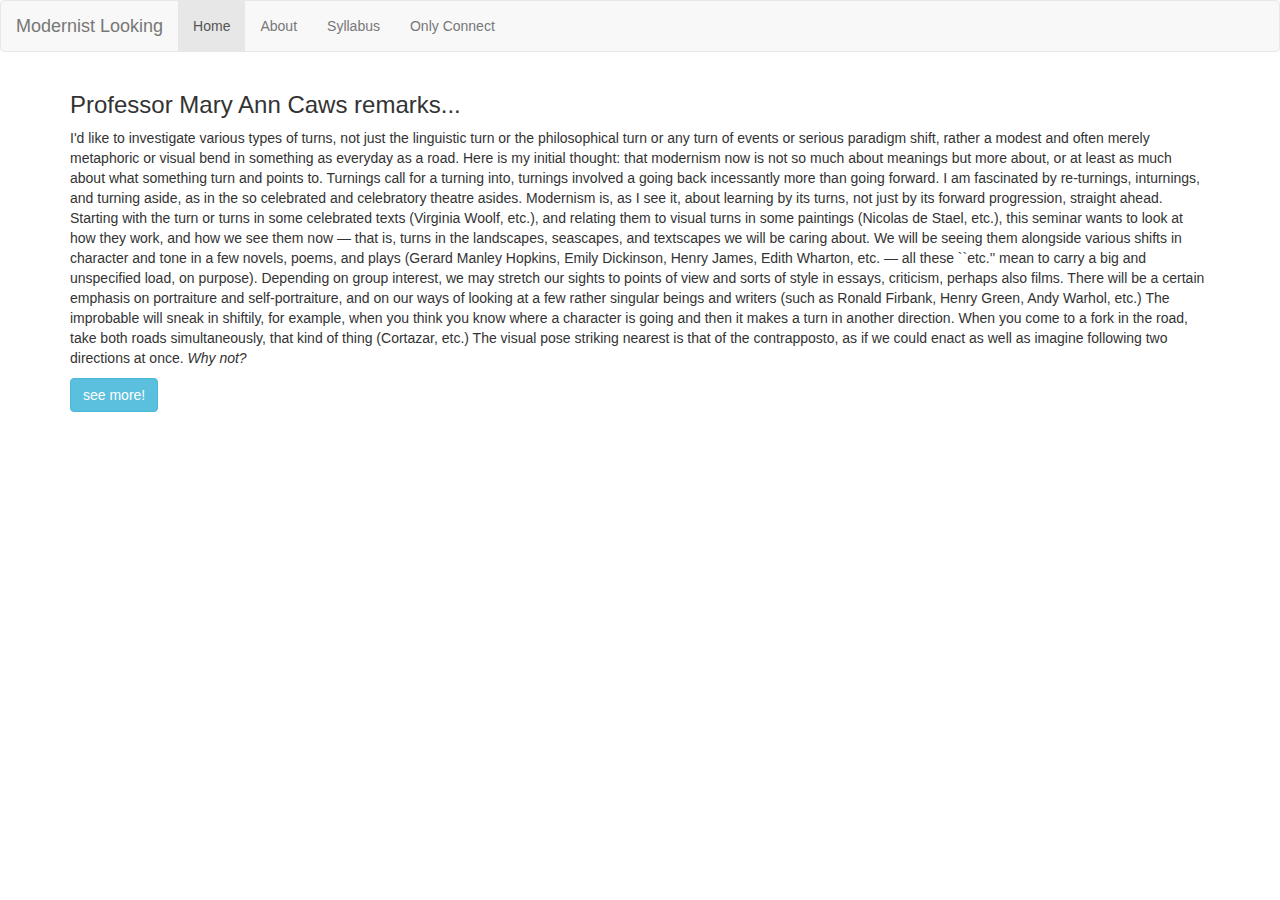
==== about.html @ 145b0d47 "bootstrap deliverable" ====
<!DOCTYPE html>
<html>

<head>
  <title>Modernist Looking</title>
  <meta name="viewport" content="width=device-width,initial-scale=1.0"> 
  <link href="css/bootstrap.css" rel="stylesheet">
  <link href="css/styles.css" rel="stylesheet">
</head>

<body>

<div class="navbar navbar-default">
    <a href="index.html" class="navbar-brand">
      Modernist Looking
    </a>
    <button class="navbar-toggle" data-toggle="collapse" data-target=".navHeaderCollapse">
      <span class="icon-bar"></span>
      <span class="icon-bar"></span>
      <span class="icon-bar"></span>
      </button>
    <div class="collapse navbar-collapse navHeaderCollapse">
      <ul class="nav navbar-nav navbar-left">
	<li class="active"><a href="index.html">Home</a> </li>
	<li><a href="about.html">About</a> </li>
	<li><a href="syllabus.html">Syllabus</a> </li>
	<li><a href="connect.html">Only Connect</a> </li>
      </ul>
    </div>
    </div>
<div class="container">
<p><h3>Professor Mary Ann Caws remarks...</h3>
</p>
<p>
I'd like to investigate various types of turns, not just the linguistic turn or the philosophical turn or any turn of events or serious paradigm shift, rather a modest and often merely metaphoric or visual bend in something as everyday as a road. Here is my initial thought: that modernism now is not so much about meanings but more about, or at least as much about what something turn and points to. Turnings call for a turning into, turnings involved a going back incessantly more than going forward. I am fascinated by re-turnings, inturnings, and turning aside, as in the so celebrated and celebratory theatre asides.
Modernism is, as I see it, about learning by its turns, not just by its forward progression, straight ahead. 
Starting with the turn or turns in some celebrated texts (Virginia Woolf, etc.), and relating them to visual turns in some paintings (Nicolas de Stael, etc.), this seminar wants to look at  how they work, and how we see them now &mdash; that is, turns in the landscapes, seascapes, and textscapes we will be caring about. We will be seeing them alongside various shifts in character and tone in a few novels, poems, and plays (Gerard Manley Hopkins, Emily Dickinson, Henry James, Edith Wharton, etc. &mdash; all these ``etc.'' mean to carry a big and unspecified load, on purpose). Depending on group interest, we may stretch our sights to points of view and sorts of style in essays, criticism, perhaps also films. There will be a certain emphasis on portraiture and self-portraiture, and on our ways of looking at a few rather singular beings and writers (such as Ronald Firbank, Henry Green, Andy Warhol, etc.)  The improbable will sneak in shiftily, for example, when you think you know where a character is going and then it makes a turn in another direction. When you come to a fork in the road, take both roads simultaneously, that kind of thing (Cortazar, etc.) The visual pose striking nearest is that of the contrapposto, as if we could enact as well as imagine following two directions at once. <em>Why not?</em> 
</div>
<div class="container">
<a href="http://www.gc.cuny.edu/Page-Elements/Academics-Research-Centers-Initiatives/Doctoral-Programs/English/Courses/Spring-2016#Caws" class="btn btn-info">see more!</a>
</div>
</p>
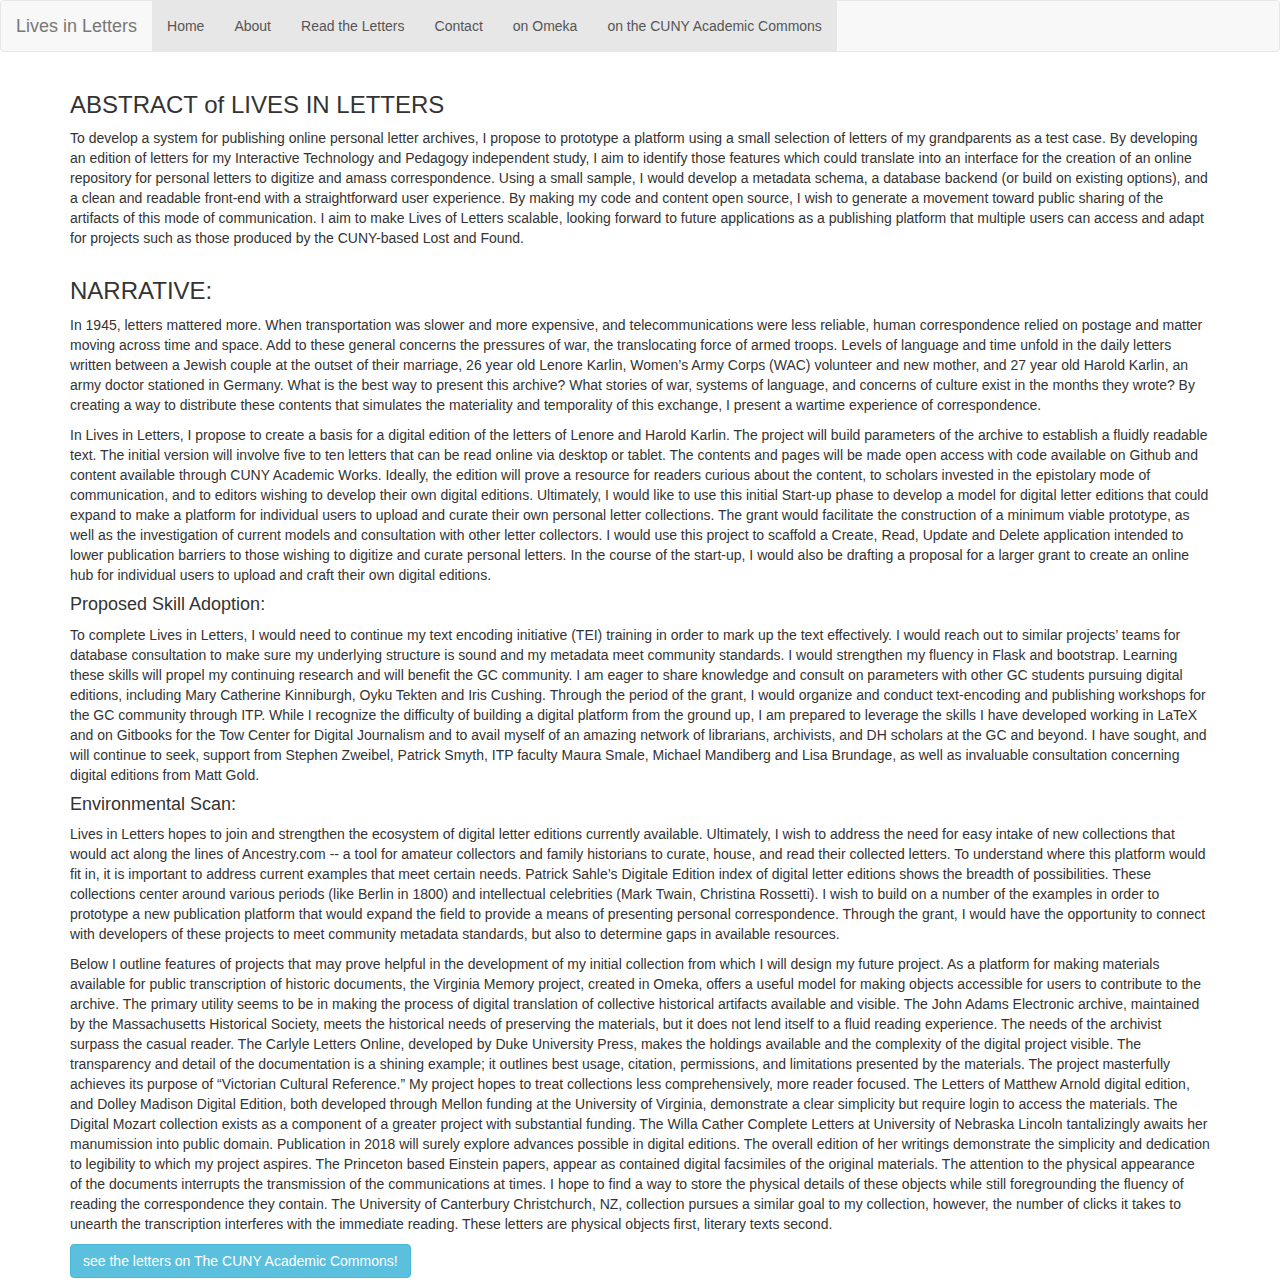
==== commit 30ce29b6: "making nav-bar active class" ====
--- a/about.html
+++ b/about.html
@@ -2,7 +2,7 @@
 <html>
 
 <head>
-  <title>Modernist Looking</title>
+  <title>Lives in Letters</title>
   <meta name="viewport" content="width=device-width,initial-scale=1.0"> 
   <link href="css/bootstrap.css" rel="stylesheet">
   <link href="css/styles.css" rel="stylesheet">
@@ -12,7 +12,7 @@
 
 <div class="navbar navbar-default">
     <a href="index.html" class="navbar-brand">
-      Modernist Looking
+      Lives in Letters
     </a>
     <button class="navbar-toggle" data-toggle="collapse" data-target=".navHeaderCollapse">
       <span class="icon-bar"></span>
@@ -20,23 +20,37 @@
       <span class="icon-bar"></span>
       </button>
     <div class="collapse navbar-collapse navHeaderCollapse">
-      <ul class="nav navbar-nav navbar-left">
-	<li class="active"><a href="index.html">Home</a> </li>
-	<li><a href="about.html">About</a> </li>
-	<li><a href="syllabus.html">Syllabus</a> </li>
-	<li><a href="connect.html">Only Connect</a> </li>
+       <ul class="nav navbar-nav navbar-left">
+  <li class="active"><a href="index.html">Home</a> </li>
+  <li class="active"><a href="about.html">About</a> </li>
+  <li class="active"><a href="read.html">Read the Letters</a> </li>
+  <li class="active"><a href="contact.html">Contact</a> </li>
+  <li class="active"><a href="https://lifeletters.omeka.net" >on Omeka</a></li>
+  <li class="active"><a href="https://letters.commons.gc.cuny.edu/" >on the CUNY Academic Commons</a>
       </ul>
     </div>
     </div>
 <div class="container">
-<p><h3>Professor Mary Ann Caws remarks...</h3>
+<p><h3>ABSTRACT of LIVES IN LETTERS</h3>
 </p>
 <p>
-I'd like to investigate various types of turns, not just the linguistic turn or the philosophical turn or any turn of events or serious paradigm shift, rather a modest and often merely metaphoric or visual bend in something as everyday as a road. Here is my initial thought: that modernism now is not so much about meanings but more about, or at least as much about what something turn and points to. Turnings call for a turning into, turnings involved a going back incessantly more than going forward. I am fascinated by re-turnings, inturnings, and turning aside, as in the so celebrated and celebratory theatre asides.
-Modernism is, as I see it, about learning by its turns, not just by its forward progression, straight ahead. 
-Starting with the turn or turns in some celebrated texts (Virginia Woolf, etc.), and relating them to visual turns in some paintings (Nicolas de Stael, etc.), this seminar wants to look at  how they work, and how we see them now &mdash; that is, turns in the landscapes, seascapes, and textscapes we will be caring about. We will be seeing them alongside various shifts in character and tone in a few novels, poems, and plays (Gerard Manley Hopkins, Emily Dickinson, Henry James, Edith Wharton, etc. &mdash; all these ``etc.'' mean to carry a big and unspecified load, on purpose). Depending on group interest, we may stretch our sights to points of view and sorts of style in essays, criticism, perhaps also films. There will be a certain emphasis on portraiture and self-portraiture, and on our ways of looking at a few rather singular beings and writers (such as Ronald Firbank, Henry Green, Andy Warhol, etc.)  The improbable will sneak in shiftily, for example, when you think you know where a character is going and then it makes a turn in another direction. When you come to a fork in the road, take both roads simultaneously, that kind of thing (Cortazar, etc.) The visual pose striking nearest is that of the contrapposto, as if we could enact as well as imagine following two directions at once. <em>Why not?</em> 
+To develop a system for publishing online personal letter archives, I propose to prototype a platform using a small selection of letters of my grandparents as a test case. By developing an edition of letters for my Interactive Technology and Pedagogy independent study, I aim to identify those features which could translate into an interface for the creation of an online repository for personal letters to digitize and amass correspondence. Using a small sample, I would develop a metadata schema, a database backend (or build on existing options), and a clean and readable front-end with a straightforward user experience. By making my code and content open source, I wish to generate a movement toward public sharing of the artifacts of this mode of communication. I aim to make Lives of Letters scalable, looking forward to future applications as a publishing platform that multiple users can access and adapt for projects such as those produced by the CUNY-based Lost and Found.
 </div>
 <div class="container">
-<a href="http://www.gc.cuny.edu/Page-Elements/Academics-Research-Centers-Initiatives/Doctoral-Programs/English/Courses/Spring-2016#Caws" class="btn btn-info">see more!</a>
+<h3>NARRATIVE:</h3>
+<p>In 1945, letters mattered more. When transportation was slower and more expensive, and telecommunications were less reliable, human correspondence relied on postage and matter moving across time and space. Add to these general concerns the pressures of war, the translocating force of armed troops. Levels of language and time unfold in the daily letters written between a Jewish couple at the outset of their marriage, 26 year old Lenore Karlin, Women’s Army Corps (WAC) volunteer and new mother, and 27 year old Harold Karlin, an army doctor stationed in Germany. What is the best way to present this archive? What stories of war, systems of language, and concerns of culture exist in the months they wrote? By creating a way to distribute these contents that simulates the materiality and temporality of this exchange, I present a wartime experience of correspondence.</p>
+<p>In Lives in Letters, I propose to create a basis for a digital edition of the letters of Lenore and Harold Karlin. The project will build parameters of the archive to establish a fluidly readable text. The initial version will involve five to ten letters that can be read online via desktop or tablet. The contents and pages will be made open access with code available on Github and content available through CUNY Academic Works. Ideally, the edition will prove a resource for readers curious about the content, to scholars invested in the epistolary mode of communication, and to editors wishing to develop their own digital editions. Ultimately, I would like to use this initial Start-up phase to develop a model for digital letter editions that could expand to make a platform for individual users to upload and curate their own personal letter collections. The grant would facilitate the construction of a minimum viable prototype, as well as the investigation of current models and consultation with other letter collectors. I would use this project to scaffold a Create, Read, Update and Delete application intended to lower publication barriers to those wishing to digitize and curate personal letters. In the course of the start-up, I would also be drafting a proposal for a larger grant to create an online hub for individual users to upload and craft their own digital editions. </p>
+<h4>Proposed Skill Adoption:</h4>
+<p>
+To complete Lives in Letters, I would need to continue my text encoding initiative (TEI) training in order to mark up the text effectively. I would reach out to similar projects’ teams for database consultation to make sure my underlying structure is sound and my metadata meet community standards. I would strengthen my fluency in Flask and bootstrap. Learning these skills will propel my continuing research and will benefit the GC community. I am eager to share knowledge and consult on parameters with other GC students pursuing digital editions, including Mary Catherine Kinniburgh, Oyku Tekten and Iris Cushing. Through the period of the grant, I would organize and conduct text-encoding and publishing workshops for the GC community through ITP.
+While I recognize the difficulty of building a digital platform from the ground up, I am prepared to leverage the skills I have developed working in LaTeX and on Gitbooks for the Tow Center for Digital Journalism and to avail myself of an amazing network of librarians, archivists, and DH scholars at the GC and beyond. I have sought, and will continue to seek, support from Stephen Zweibel, Patrick Smyth, ITP faculty Maura Smale, Michael Mandiberg and Lisa Brundage, as well as invaluable consultation concerning digital editions from Matt Gold.</p>
+<h4>Environmental Scan:</h4>
+<p>Lives in Letters hopes to join and strengthen the ecosystem of digital letter editions currently available. Ultimately, I wish to address the need for easy intake of new collections that would act along the lines of Ancestry.com -- a tool for amateur collectors and family historians to curate, house, and read their collected letters. To understand where this platform would fit in, it is important to address current examples that meet certain needs. Patrick Sahle’s Digitale Edition index of digital letter editions shows the breadth of possibilities. These collections center around various periods (like Berlin in 1800) and intellectual celebrities (Mark Twain, Christina Rossetti). I wish to build on a number of the examples in order to prototype a new publication platform that would expand the field to provide a means of presenting personal correspondence. Through the grant, I would have the opportunity to connect with developers of these projects to meet community metadata standards, but also to determine gaps in available resources. </p>
+<p>Below I outline features of projects that may prove helpful in the development of my initial collection from which I will design my future project.
+As a platform for making materials available for public transcription of historic documents, the Virginia Memory project, created in Omeka, offers a useful model for making objects accessible for users to contribute to the archive. The primary utility seems to be in making the process of digital translation of collective historical artifacts available and visible. The John Adams Electronic archive,  maintained by the Massachusetts Historical Society, meets the historical needs of preserving the materials, but it does not lend itself to a fluid reading experience. The needs of the archivist surpass the casual reader. The Carlyle Letters Online, developed by Duke University Press, makes the holdings available and the complexity of the digital project visible. The transparency and detail of the documentation is a shining example; it outlines best usage, citation, permissions, and limitations presented by the materials. The project masterfully achieves its purpose of “Victorian Cultural Reference.” My project hopes to treat collections less comprehensively, more reader focused. The Letters of Matthew Arnold digital edition, and Dolley Madison Digital Edition, both developed through Mellon funding at the University of Virginia, demonstrate a clear simplicity but require login to access the materials. The Digital Mozart collection exists as a component of a greater project with substantial funding. The Willa Cather Complete Letters at University of Nebraska Lincoln tantalizingly awaits her manumission into public domain. Publication in 2018 will surely explore advances possible in digital editions. The overall edition of her writings demonstrate the simplicity and dedication to legibility to which my project aspires. The Princeton based Einstein papers, appear as contained digital facsimiles of the original materials. The attention to the physical appearance of the documents interrupts the transmission of the communications at times. I hope to find a way to store the physical details of these objects while still foregrounding the fluency of reading the correspondence they contain. The University of Canterbury Christchurch, NZ, collection pursues a similar goal to my collection, however, the number of clicks it takes to unearth the transcription interferes with the immediate reading. These letters are physical objects first, literary texts second.
+</p>
+</div>
+<div class="container">
+<a href="https://letters.commons.gc.cuny.edu/" class="btn btn-info">see the letters on The CUNY Academic Commons!</a>
 </div>
 </p>